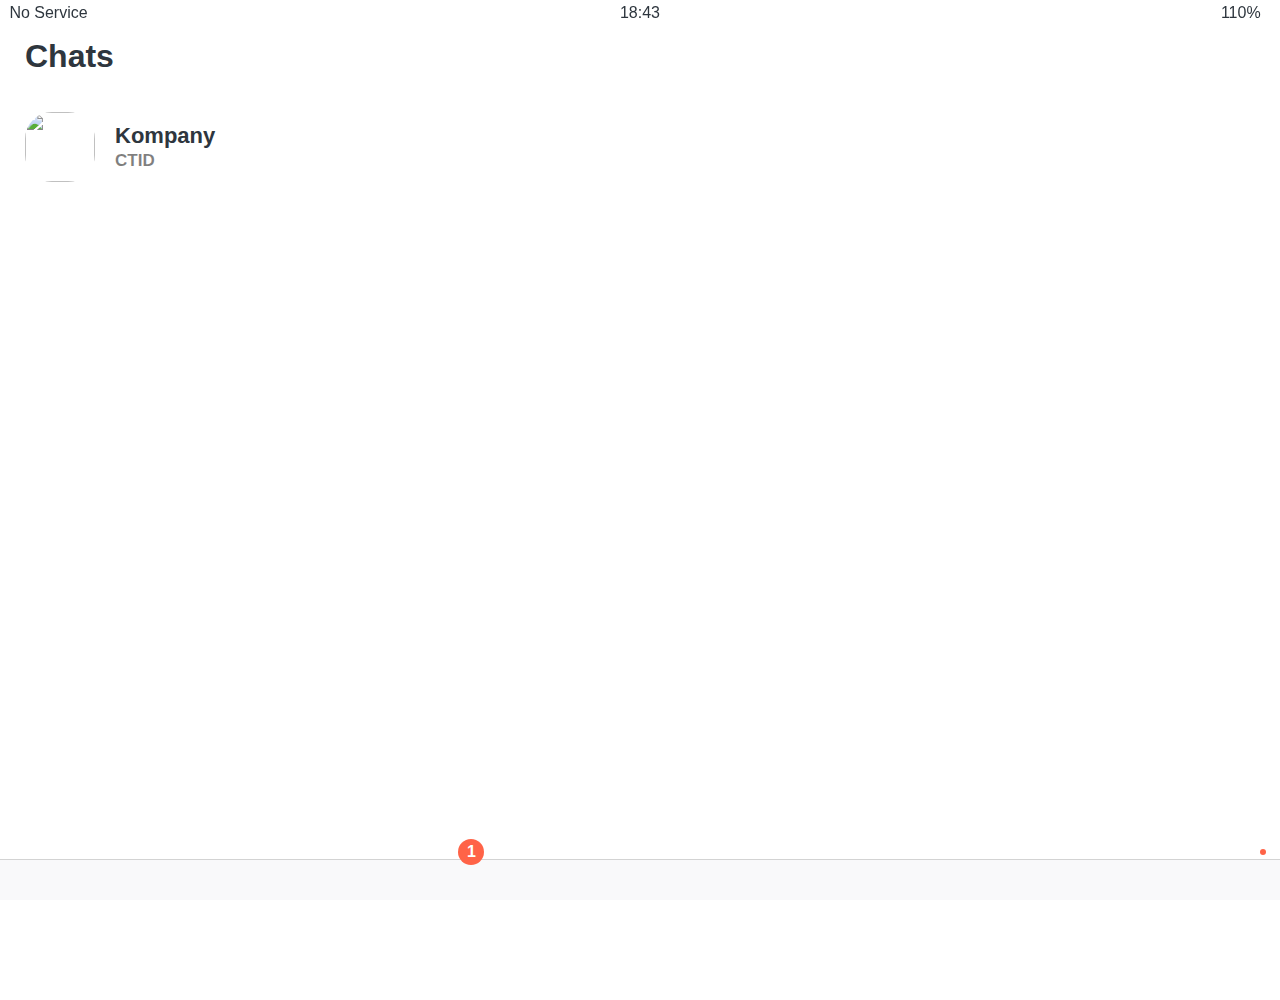
==== chat.html @ f5b8b3b6 "make chats" ====
<!DOCTYPE html>
<html lang="en">
<head>
    <link rel="stylesheet" href="css/styles.css">
    <meta charset="UTF-8">
    <meta http-equiv="X-UA-Compatible" content="IE=edge">
    <meta name="viewport" content="width=device-width, initial-scale=1.0">
    <title>Chats - Kokoa Clone</title>
</head>
<body>
    <div class="status-bar">
        <div class="status-bar__column">
            <span>No Service</span>
            <i class="fas fa-wifi"></i>
        </div>
        <div class="status-bar__column">
            <span>18:43</span>
        </div>
        <div class="status-bar__column">
            <span>110%</span>
            <i class="fas fa-battery-full fa-lg"></i>
            <i class="fas fa-bolt"></i>
        </div>
    </div>

    <header class="screen-header">
        <h1 class="screen-header__title">Chats</h1>
        <div class="screen-header__icons">
            <span><i class="fas fa-search fa-lg"></i></span>
            <span><i class="far fa-comment-dots fa-lg"></i></span>
            <span><i class="fas fa-music fa-lg"></i></span>
            <span><i class="fas fa-cog fa-lg"></i></span>
        </div>
    </header>


    <main class="main__screen">
        <div class="user-component">
            <div class="user-component__column">
                <img
                    src="screenshot/kompany.jpeg"
                    class="user-component__avatar user-component__avatar"
                />
                <div class="user-component__text">
                    <h4 class="user-component__title">Kompany</h4>
                    <h6 class="user-component__subtitle">CTID</h6>
                </div>
            </div>
            <div class="user-component__column"></div>
        </div>
    </main>

    

    <nav class="nav">
        <ul class="nav__list">
            <li class="nav__btn">
                <a class="nav__link" href="friends.html">
                    <i class="far fa-user fa-2x"></i>
                </a>
            </li>
            <li class="nav__btn">
                <a class="nav__link" href="chat.html">
                    <span class="nav__notification">1</span>
                    <i class="fas fa-comment fa-2x"></i>
                </a>
            </li>
            <li class="nav__btn">
                <a class="nav__link" href="find.html">
                    <i class="fas fa-search fa-2x"></i>
                </a>
            </li>
            <li class="nav__btn">
                <a class="nav__link" href="more.html">
                    <span class="nav__boolean"> </span>
                    <i class="fas fa-ellipsis-h fa-2x"></i>
                </a>
            </li>
        </ul>
    </nav>

    <script 
        src="https://kit.fontawesome.com/e4856922c6.js" 
        crossorigin="anonymous">
    </script>
</body>
</html>
---- css/styles.css ----
@import "reset.css";
@import "veriable.css";

/* Componets */
@import "components/status-bars.css";
@import "components/nav-bars.css";
@import "components/screen-header.css";
@import "components/user-component.css";

/* Screens */
@import "screens/log-in.css";
@import "screens/friends.css";

body {
  color: #2e363e;
  font-family: -apple-system, BlinkMacSystemFont, "Segoe UI", Roboto, Oxygen,
    Ubuntu, Cantarell, "Open Sans", "Helvetica Neue", sans-serif;
  height: 1000px;
}

.main__screen {
  padding: 0px var(--horizontal-space);
}
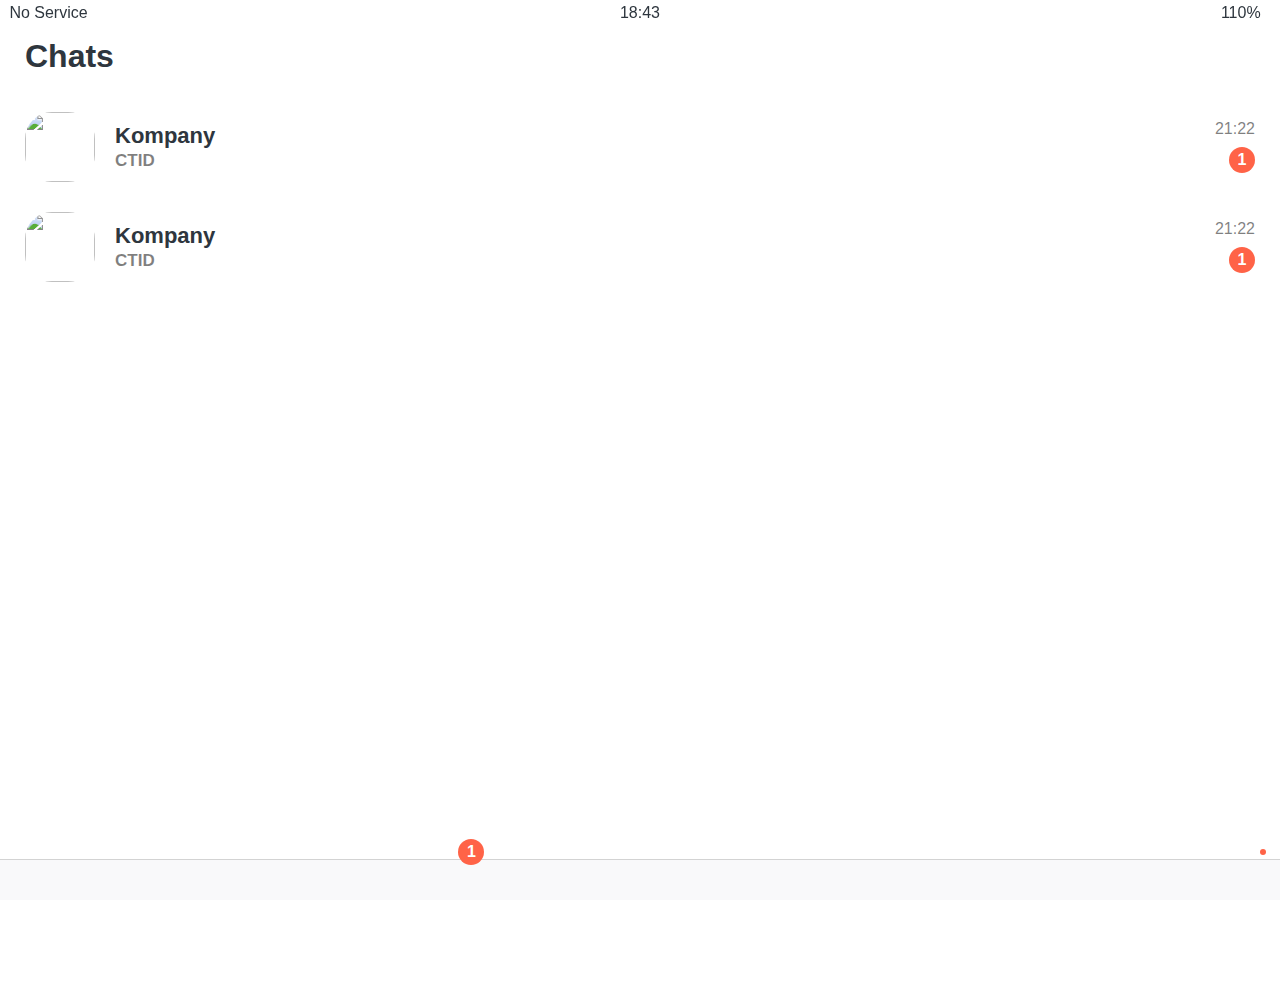
==== commit 07a633ed: "make find page" ====
--- a/chat.html
+++ b/chat.html
@@ -46,10 +46,30 @@
                     <h6 class="user-component__subtitle">CTID</h6>
                 </div>
             </div>
-            <div class="user-component__column"></div>
+            <div class="user-component__column">
+                <span class="user-component__time">21:22</span>
+                <div class="badge">1</div>
+            </div>
         </div>
     </main>
-
+    <main class="main__screen">
+        <div class="user-component">
+            <div class="user-component__column">
+                <img
+                    src="screenshot/kompany.jpeg"
+                    class="user-component__avatar user-component__avatar"
+                />
+                <div class="user-component__text">
+                    <h4 class="user-component__title">Kompany</h4>
+                    <h6 class="user-component__subtitle">CTID</h6>
+                </div>
+            </div>
+            <div class="user-component__column">
+                <span class="user-component__time">21:22</span>
+                <div class="badge">1</div>
+            </div>
+        </div>
+    </main>
     
 
     <nav class="nav">
@@ -61,7 +81,7 @@
             </li>
             <li class="nav__btn">
                 <a class="nav__link" href="chat.html">
-                    <span class="nav__notification">1</span>
+                    <span class="nav__notification badge">1</span>
                     <i class="fas fa-comment fa-2x"></i>
                 </a>
             </li>
@@ -72,7 +92,7 @@
             </li>
             <li class="nav__btn">
                 <a class="nav__link" href="more.html">
-                    <span class="nav__boolean"> </span>
+                    <span class="nav__boolean reddot"> </span>
                     <i class="fas fa-ellipsis-h fa-2x"></i>
                 </a>
             </li>
--- a/css/styles.css
+++ b/css/styles.css
@@ -6,10 +6,13 @@
 @import "components/nav-bars.css";
 @import "components/screen-header.css";
 @import "components/user-component.css";
+@import "components/badge.css";
+@import "components/reddot.css";
 
 /* Screens */
 @import "screens/log-in.css";
 @import "screens/friends.css";
+@import "screens/find.css";
 
 body {
   color: #2e363e;
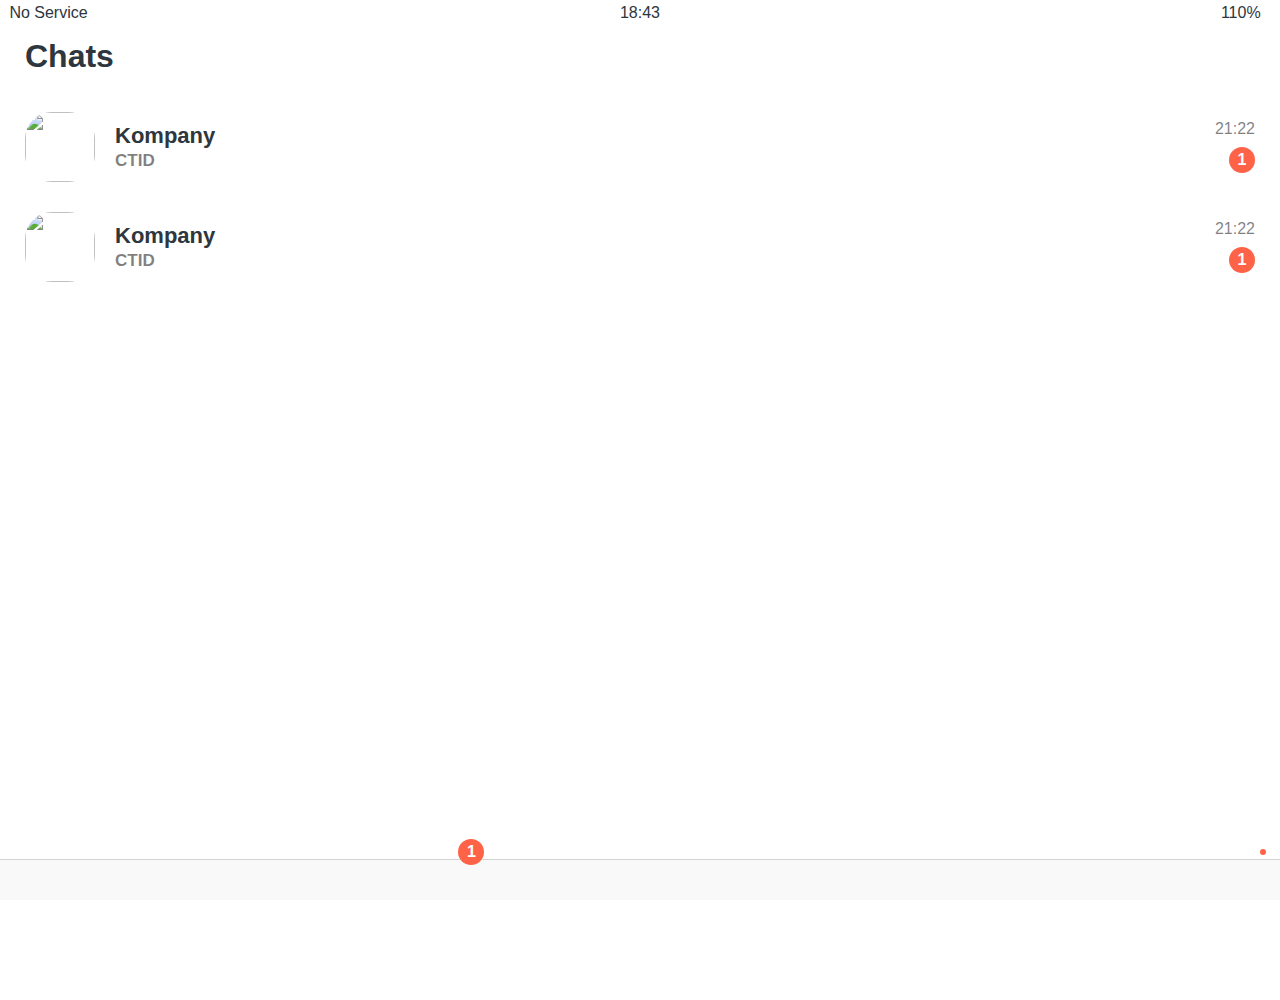
==== commit 63b7ad59: "make setting page" ====
--- a/chat.html
+++ b/chat.html
@@ -29,7 +29,11 @@
             <span><i class="fas fa-search fa-lg"></i></span>
             <span><i class="far fa-comment-dots fa-lg"></i></span>
             <span><i class="fas fa-music fa-lg"></i></span>
-            <span><i class="fas fa-cog fa-lg"></i></span>
+            <span>
+                <a href="settings.html">
+                    <i class="fas fa-cog fa-lg"></i>
+                </a>
+            </span>
         </div>
     </header>
 
--- a/css/styles.css
+++ b/css/styles.css
@@ -8,11 +8,15 @@
 @import "components/user-component.css";
 @import "components/badge.css";
 @import "components/reddot.css";
+@import "components/icon-row.css";
+@import "components/alt-screen-header.css";
 
 /* Screens */
 @import "screens/log-in.css";
 @import "screens/friends.css";
 @import "screens/find.css";
+@import "screens/more.css";
+@import "screens/settings.css";
 
 body {
   color: #2e363e;
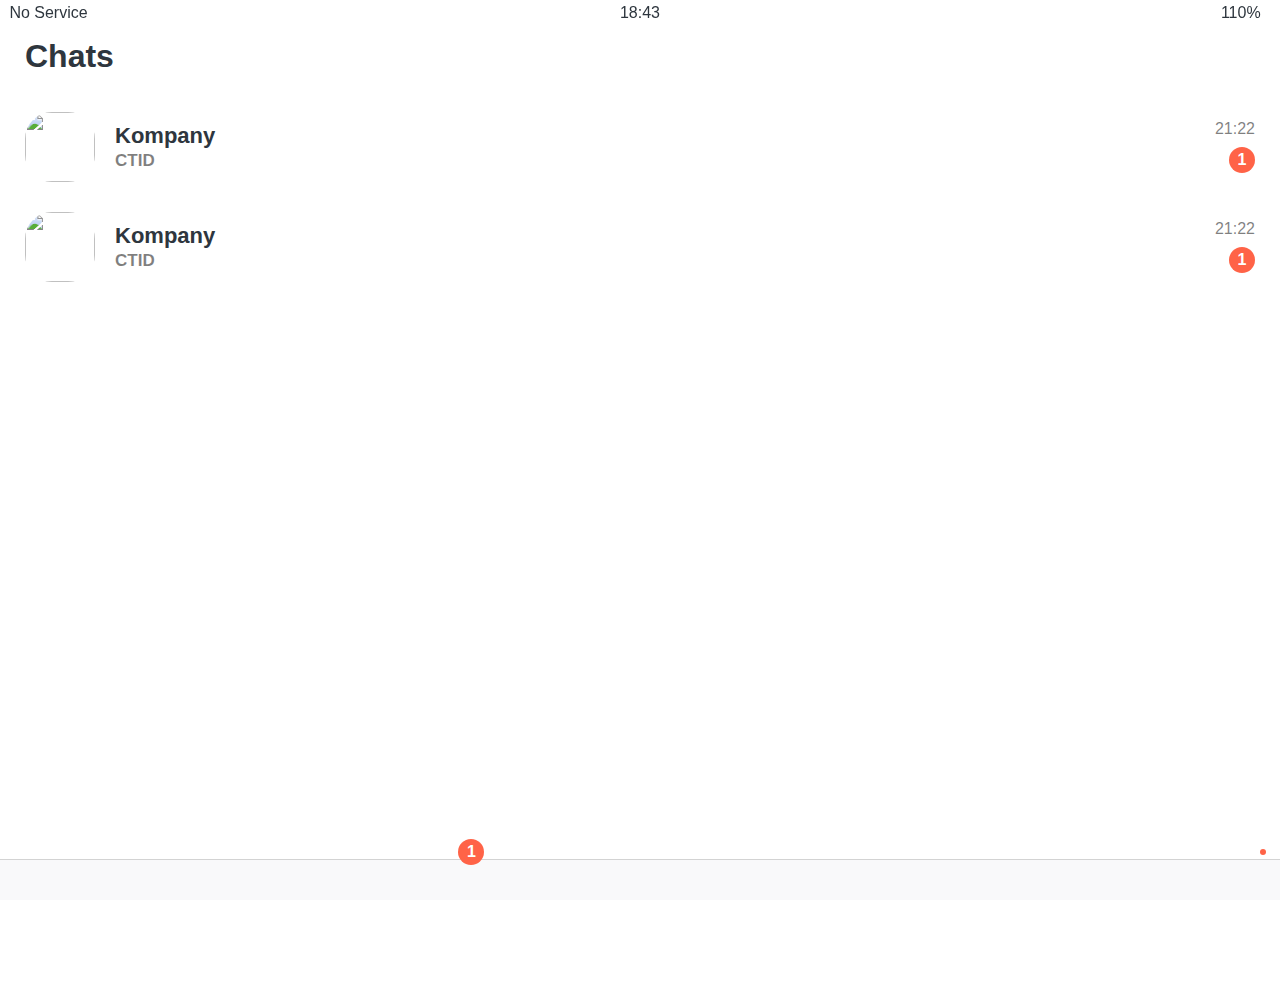
==== commit a0fe8021: "setting page(fin) make chat" ====
--- a/chat.html
+++ b/chat.html
@@ -39,40 +39,44 @@
 
 
     <main class="main__screen">
-        <div class="user-component">
-            <div class="user-component__column">
-                <img
-                    src="screenshot/kompany.jpeg"
-                    class="user-component__avatar user-component__avatar"
-                />
-                <div class="user-component__text">
-                    <h4 class="user-component__title">Kompany</h4>
-                    <h6 class="user-component__subtitle">CTID</h6>
+        <a href="chats.html">
+            <div class="user-component">
+                <div class="user-component__column">
+                    <img
+                        src="screenshot/kompany.jpeg"
+                        class="user-component__avatar user-component__avatar"
+                    />
+                    <div class="user-component__text">
+                        <h4 class="user-component__title">Kompany</h4>
+                        <h6 class="user-component__subtitle">CTID</h6>
+                    </div>
+                </div>
+                <div class="user-component__column">
+                    <span class="user-component__time">21:22</span>
+                    <div class="badge">1</div>
                 </div>
             </div>
-            <div class="user-component__column">
-                <span class="user-component__time">21:22</span>
-                <div class="badge">1</div>
-            </div>
-        </div>
+        </a>
     </main>
     <main class="main__screen">
-        <div class="user-component">
-            <div class="user-component__column">
-                <img
-                    src="screenshot/kompany.jpeg"
-                    class="user-component__avatar user-component__avatar"
-                />
-                <div class="user-component__text">
-                    <h4 class="user-component__title">Kompany</h4>
-                    <h6 class="user-component__subtitle">CTID</h6>
+        <a href="chats.html">
+            <div class="user-component">
+                <div class="user-component__column">
+                    <img
+                        src="screenshot/kompany.jpeg"
+                        class="user-component__avatar user-component__avatar"
+                    />
+                    <div class="user-component__text">
+                        <h4 class="user-component__title">Kompany</h4>
+                        <h6 class="user-component__subtitle">CTID</h6>
+                    </div>
+                </div>
+                <div class="user-component__column">
+                    <span class="user-component__time">21:22</span>
+                    <div class="badge">1</div>
                 </div>
             </div>
-            <div class="user-component__column">
-                <span class="user-component__time">21:22</span>
-                <div class="badge">1</div>
-            </div>
-        </div>
+        </a>
     </main>
     
 
--- a/css/styles.css
+++ b/css/styles.css
@@ -17,6 +17,7 @@
 @import "screens/find.css";
 @import "screens/more.css";
 @import "screens/settings.css";
+@import "screens/chats.css";
 
 body {
   color: #2e363e;
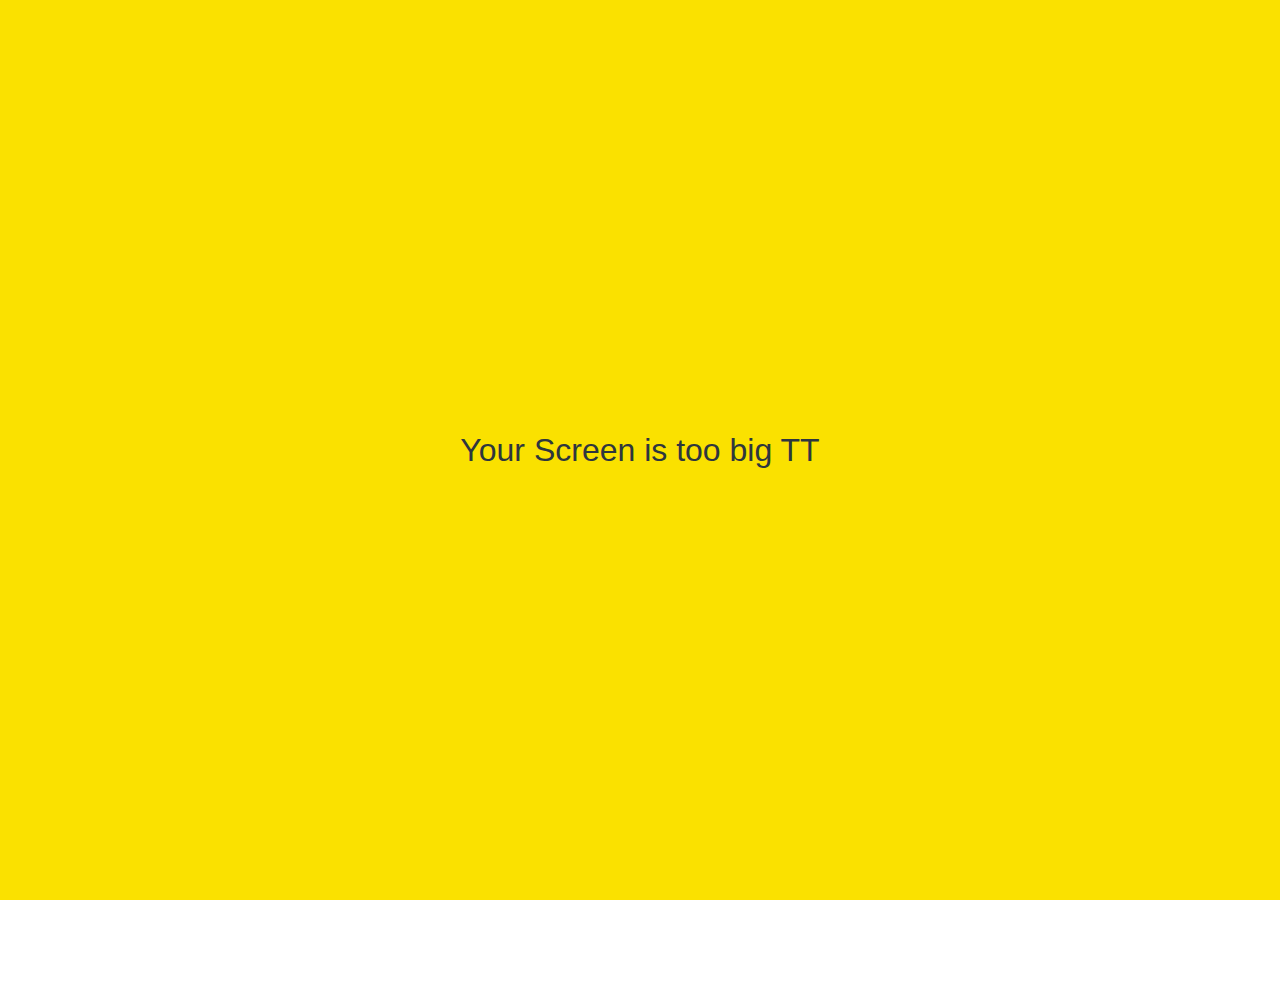
==== commit eae5b319: "append mobile warning page" ====
--- a/chat.html
+++ b/chat.html
@@ -107,6 +107,10 @@
         </ul>
     </nav>
 
+    <div id="no-mobile">
+        <span>Your Screen is too big TT</span>
+    </div>
+
     <script 
         src="https://kit.fontawesome.com/e4856922c6.js" 
         crossorigin="anonymous">
--- a/css/styles.css
+++ b/css/styles.css
@@ -10,6 +10,7 @@
 @import "components/reddot.css";
 @import "components/icon-row.css";
 @import "components/alt-screen-header.css";
+@import "components/no-mobile.css";
 
 /* Screens */
 @import "screens/log-in.css";
